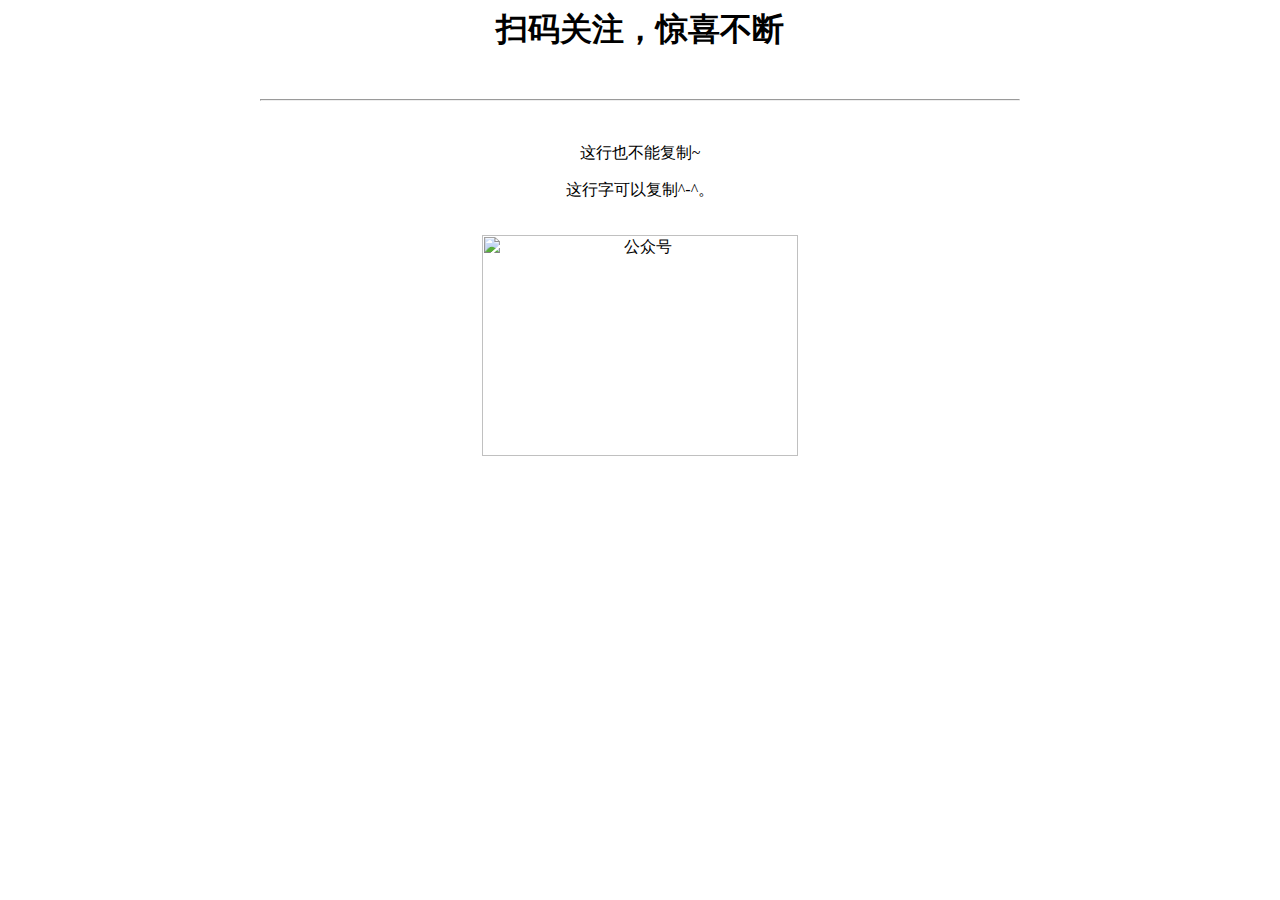
==== erweima_highpx.html @ 6a3d2ffa "Tao" ====
﻿<html>
<head>
	<meta name="viewport" content="width=device-width, initial-scale=1">
    <meta http-equiv="content-type" content="text/html; charset=UTF-8"  >  
    <title>关注呦</title>
	<style> 

	.noselect {
		-webkit-touch-callout: none; /* iOS Safari */
		-webkit-user-select: none; /* Chrome/Safari/Opera */
		-khtml-user-select: none; /* Konqueror */
		-moz-user-select: none; /* Firefox */
		-ms-user-select: none; /* Internet Explorer/Edge */
		user-select: none; /* Non-prefixed version, currently not supported by any browser */
		ontouchstart = "return false;"
	}

	body{	
	text-align:center;
	}
	table{
	margin:0 auto
	}
	</style>
</head>
<body>
    
	<h1>扫码关注，惊喜不断</h1>
	<br>
	<hr width = 60%>
	<br>


	<p class="noselect">
	这行也不能复制~
	</p>

	<p>
	这行字可以复制^-^。
	</p>

	

	<br>
	<img src="qrcode_for_gh_b9728dfb355f_1280.jpg"  alt="公众号"  width = "50%"/>
	<br>
	

</body>
</html>
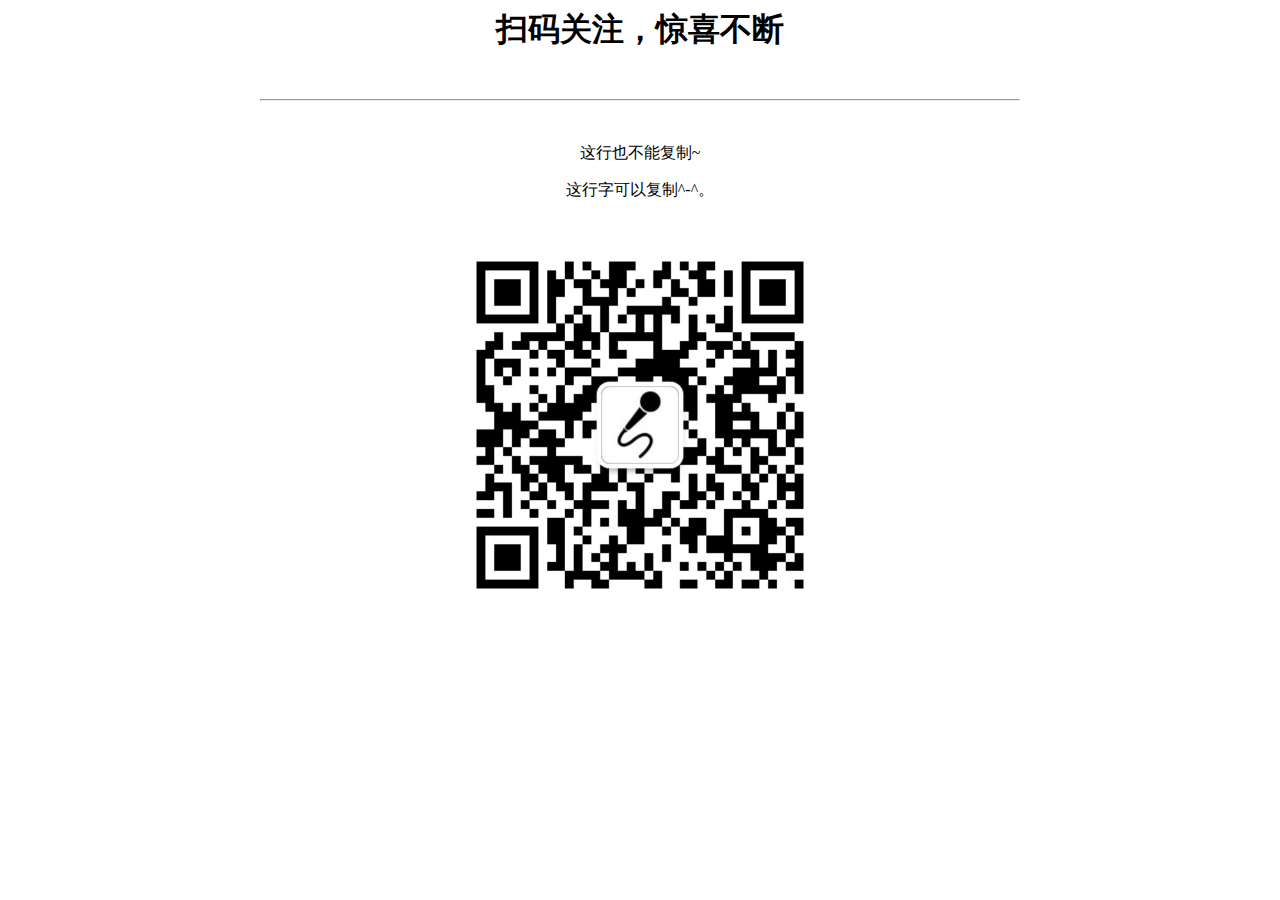
==== commit 9e05f049: "12" ====
--- a/erweima_highpx.html
+++ b/erweima_highpx.html
@@ -42,7 +42,7 @@
 	
 
 	<br>
-	<img src="qrcode_for_gh_b9728dfb355f_1280.jpg"  alt="公众号"  width = "50%"/>
+	<img src="qrcode_for_gh_b9728dfb355f_1280.jpg"  alt="公众号"  width = "30%"/>
 	<br>
 	
 
